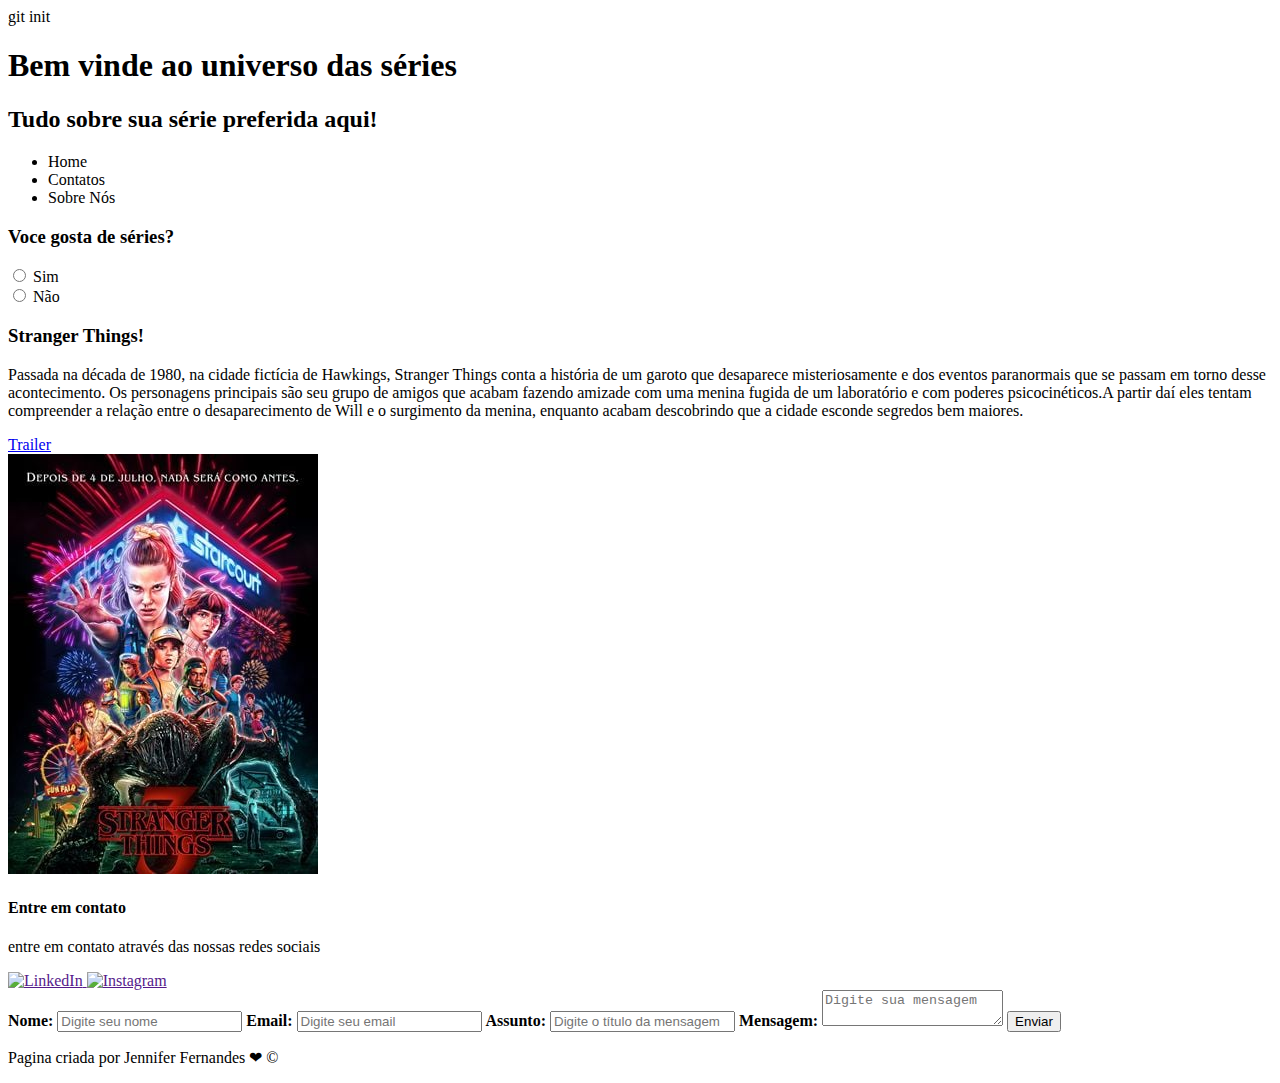
==== index.html @ 52642cec ""Novo commit "" ====
<!DOCTYPE html>
<html lang="en">

<head>
    <meta charset="UTF-8">
    <meta name="viewport" content="width=device-width, initial-scale=1.0">
    <title>Document</title>
</head>

<body>
    <div>git init

        <h1>Bem vinde ao universo das séries</h1>
        <h2>Tudo sobre sua série preferida aqui!</h2>
        <div id="menu">
    <nav>
        <ul>
            <li>Home</li>
            <li>Contatos</li>
            <li>Sobre Nós</li>
        </ul>
    </nav>

    <div id="validador">
        <h3>Voce gosta de séries?</h3>
        <input type="radio" name="validar" value="sim">
        <label for="">Sim</label><br>
        <input type="radio" name="validar" value="não">
        <label for="">Não</label><br>

    </div>
    </header>
    <main>

        <section id="home">

            <article id="home_texto">
                <h3>Stranger Things!</h3>
                <p>Passada na década de 1980, na cidade fictícia de Hawkings, Stranger Things conta a história de um
                    garoto que desaparece misteriosamente e dos eventos paranormais que se passam em torno desse
                    acontecimento. Os personagens principais são seu grupo de amigos que acabam fazendo amizade com uma
                    menina fugida de um laboratório e com poderes psicocinéticos.A partir daí eles tentam compreender a
                    relação entre o desaparecimento de Will e o surgimento da
                    menina, enquanto acabam descobrindo que a cidade esconde segredos bem maiores.</p>

                <a target="_blank" href="video.html"
                    alt="Confira o Trailer aqui!">Trailer</a>

            </article>

            <article>
                <article id="home_imagem">
                    <img src="img/2331295.jpg-c_310_420_x-f_jpg-q_x-xxyxx.jpg" </article>

        </section>

        <section>

            <section id="contato">

                <article id="redes_sociais">
                    <h4>Entre em contato</h4>
                    <p>entre em contato através das nossas redes sociais</p>
                    <div id="icones_redes_sociais">
                        <a href="">
                            <img src="https://img.icons8.com/?size=256&id=447&format=png" alt="LinkedIn" />
                        </a>
                        <a href="">
                            <img src="https://img.icons8.com/?size=256&id=32292&format=png" alt="Instagram" />
                        </a>
                    </div>
                </article>

                <form action="" method="POST">
                    <input type="hidden" name="_next" value="">
                    <input type="hidden" name="_captcha" value="false">

                    <label for="nome"><strong>Nome: </strong></label>
                    <input id="nome" type="text" name="name" placeholder="Digite seu nome" required>

                    <label for="email"><strong>Email: </strong></label>
                    <input id="email" type="email" name="email" placeholder="Digite seu email" required>

                    <label for="subject"><strong>Assunto: </strong></label>
                    <input id="subject" type="text" name="subject" placeholder="Digite o título da mensagem" required>

                    <label for="message"><strong>Mensagem: </strong></label>
                    <textarea id="message" name="message" placeholder="Digite sua mensagem" required></textarea>

                    <button type="submit">Enviar</button>

                </form>

            </section>

    </main>

    <footer>
        <p> Pagina criada por Jennifer Fernandes ❤ &copy; </p>
    </footer>

</body>

</html>
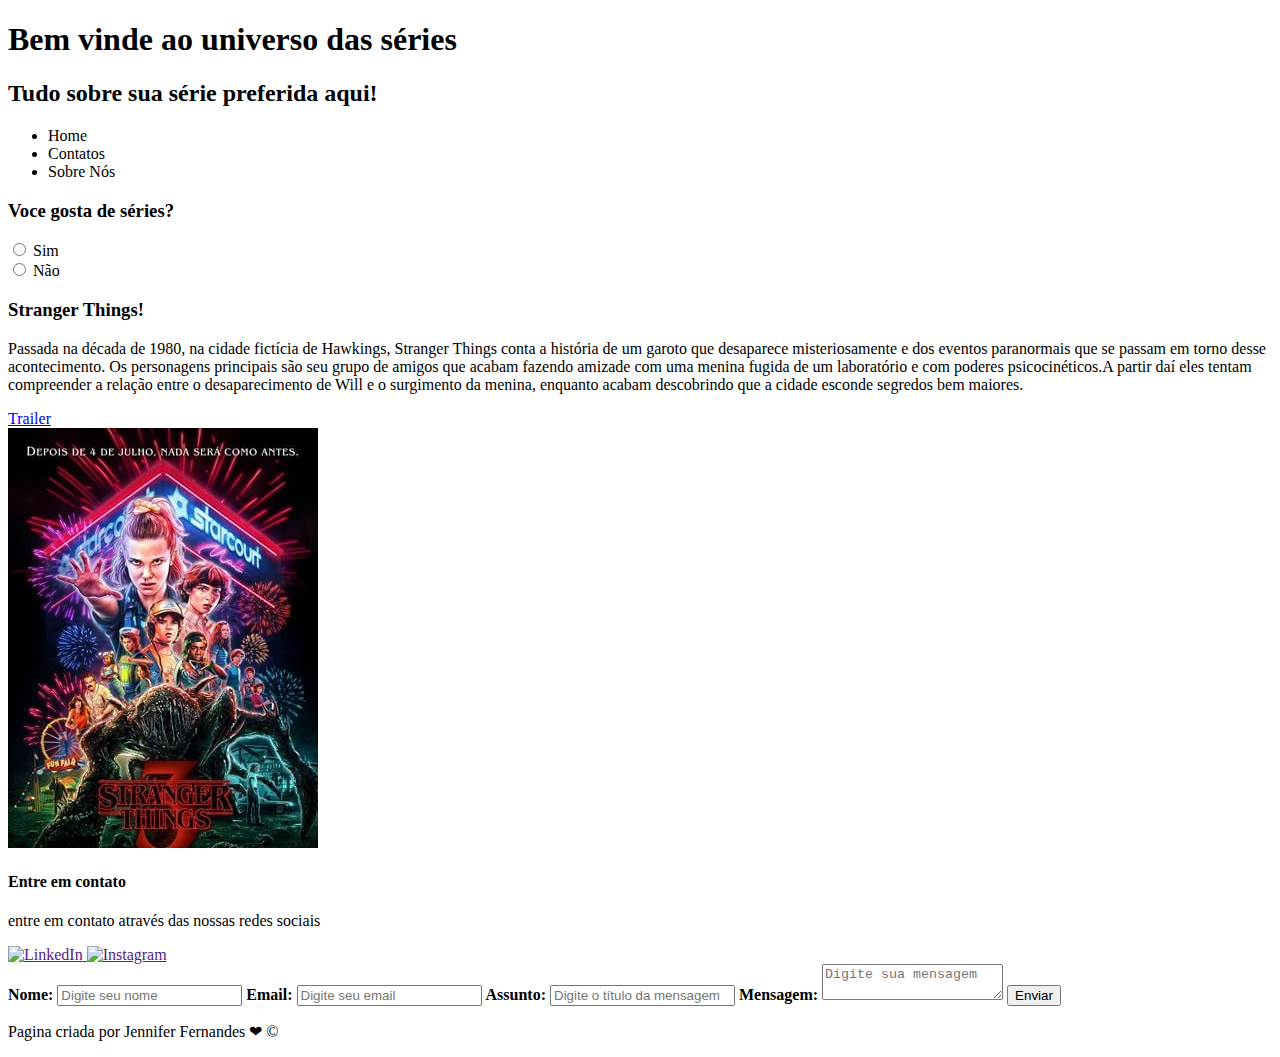
==== commit ab0d2661: "fundamentos_html" ====
--- a/index.html
+++ b/index.html
@@ -8,7 +8,7 @@
 </head>
 
 <body>
-    <div>git init
+    <div>
 
         <h1>Bem vinde ao universo das séries</h1>
         <h2>Tudo sobre sua série preferida aqui!</h2>
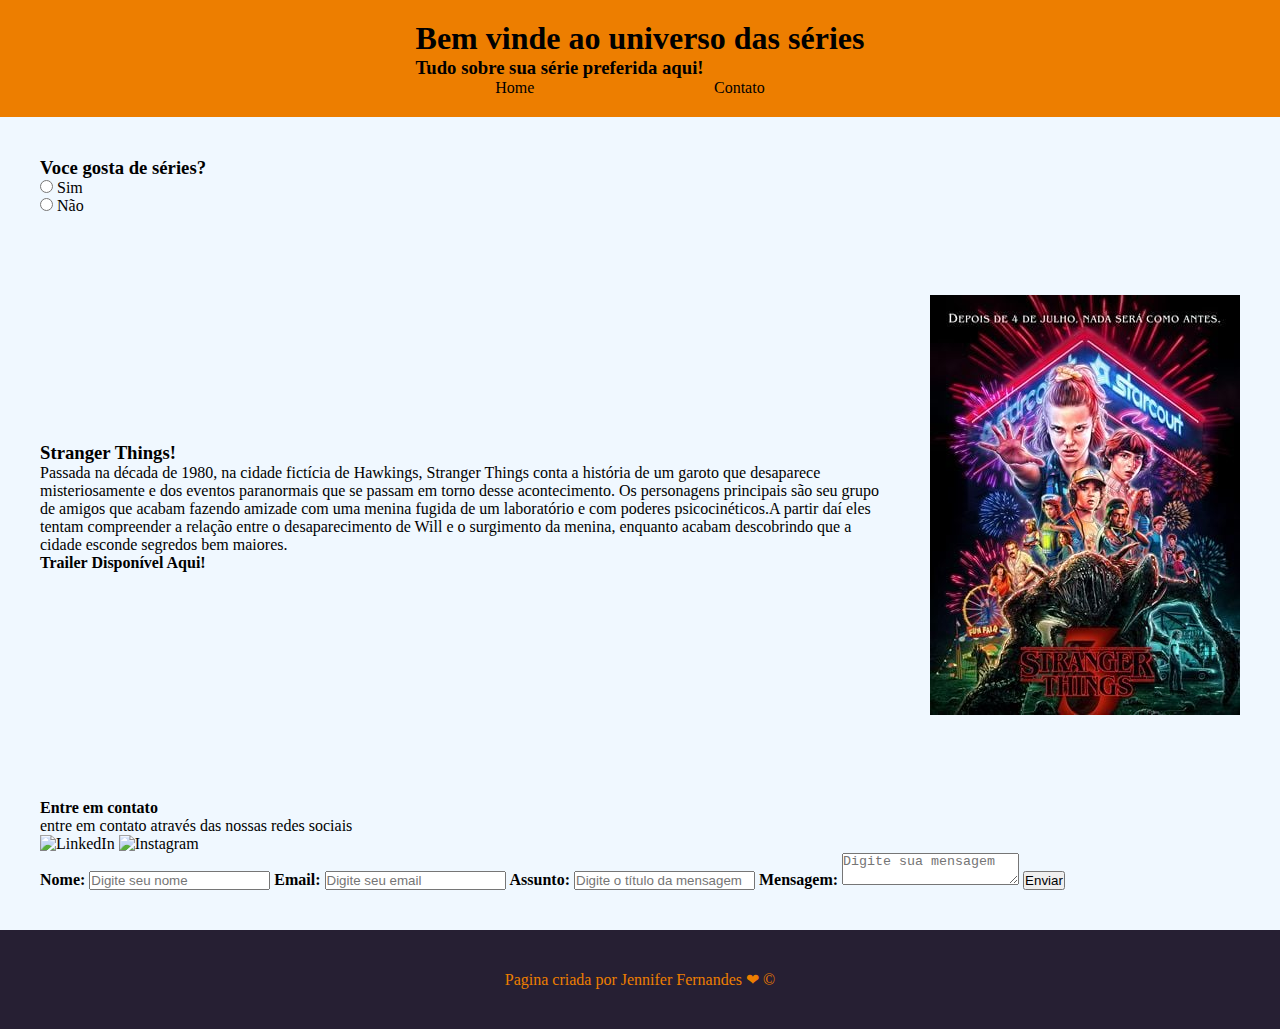
==== commit 57f8650a: "Implementando o CSS" ====
--- a/index.html
+++ b/index.html
@@ -4,22 +4,31 @@
 <head>
     <meta charset="UTF-8">
     <meta name="viewport" content="width=device-width, initial-scale=1.0">
+    <link rel="stylesheet" href="assets/css/global.css">
+    <link rel="stylesheet" href="assets/css/style.css">
     <title>Document</title>
 </head>
 
+
 <body>
-    <div>
 
-        <h1>Bem vinde ao universo das séries</h1>
-        <h2>Tudo sobre sua série preferida aqui!</h2>
-        <div id="menu">
-    <nav>
-        <ul>
-            <li>Home</li>
-            <li>Contatos</li>
-            <li>Sobre Nós</li>
-        </ul>
-    </nav>
+    <header>
+
+        <div>
+
+            <h1>Bem vinde ao universo das séries</h1>
+            <h3>Tudo sobre sua série preferida aqui!</<h3>
+            </h3>
+
+            <nav>
+
+                <ul>
+                    <li><a href="#home">Home</a></li>
+                    <li><a href="#contato">Contato</a></li>
+                </ul>
+            </nav>
+        </div>
+    </header>
 
     <div id="validador">
         <h3>Voce gosta de séries?</h3>
@@ -29,28 +38,31 @@
         <label for="">Não</label><br>
 
     </div>
+    </div>
     </header>
+
     <main>
 
         <section id="home">
 
             <article id="home_texto">
                 <h3>Stranger Things!</h3>
-                <p>Passada na década de 1980, na cidade fictícia de Hawkings, Stranger Things conta a história de um
+                <p> Passada na década de 1980, na cidade fictícia de Hawkings, Stranger Things conta a história de um
                     garoto que desaparece misteriosamente e dos eventos paranormais que se passam em torno desse
                     acontecimento. Os personagens principais são seu grupo de amigos que acabam fazendo amizade com uma
                     menina fugida de um laboratório e com poderes psicocinéticos.A partir daí eles tentam compreender a
                     relação entre o desaparecimento de Will e o surgimento da
                     menina, enquanto acabam descobrindo que a cidade esconde segredos bem maiores.</p>
 
-                <a target="_blank" href="video.html"
-                    alt="Confira o Trailer aqui!">Trailer</a>
+                <a target="_blank" href="video.html" alt="Confira o Trailer aqui!"><strong>Trailer Disponível
+                        Aqui!</strong></a>
+
 
             </article>
 
-            <article>
-                <article id="home_imagem">
-                    <img src="img/2331295.jpg-c_310_420_x-f_jpg-q_x-xxyxx.jpg" </article>
+            <article id="home_imagem">
+                <img src="assets/img/2331295.jpg-c_310_420_x-f_jpg-q_x-xxyxx.jpg">
+            </article>
 
         </section>
 
--- a/assets/css/global.css
+++ b/assets/css/global.css
@@ -0,0 +1,12 @@
+*{
+
+margin: 0;
+padding: 0;
+text-decoration: none;
+color: inherit;
+list-style-type: none;
+
+}
+body{
+    background-color:aliceblue;
+}--- a/assets/css/style.css
+++ b/assets/css/style.css
@@ -0,0 +1,76 @@
+header {
+    display: flex;
+    flex-direction: row;
+    justify-content: center;
+    align-items: last baseline;
+    background-color: #ed7e00;
+    padding: 20px;
+
+}
+
+nav ul {
+    list-style-type: none;
+    justify-content: space-around;
+    margin: 0;
+    padding: 0;
+    display: flex;
+
+}
+
+nav li {
+    margin-right: 20px;
+
+}
+
+#validador {
+    display: inline-block;
+    flex-direction: row;
+    justify-content: flex-start;
+    background-color: aliceblue;
+    color: black;
+    padding: 40px;
+}
+
+footer {
+    display: flex;
+    flex-direction: row;
+    justify-content: center;
+    background-color: #261f33;
+    padding: 40px;
+    color: #ed7e00;
+}
+
+a:hover {
+    color: #ffffff;
+
+}
+
+#home {
+    display: flex;
+    flex-direction: row;
+    justify-content: space-between;
+    align-items: center;
+    padding: 40px;
+}
+
+#home_texto {
+    color: black;
+    margin-right: 40px;
+}
+
+#menu li {
+    display: inline;
+}
+
+#contato {
+    color: black;
+    padding: 40px;
+    margin-right: 40px;
+
+}
+
+#icones_redes_sociais img {
+    width: 40px;
+    height: 40px;
+
+}